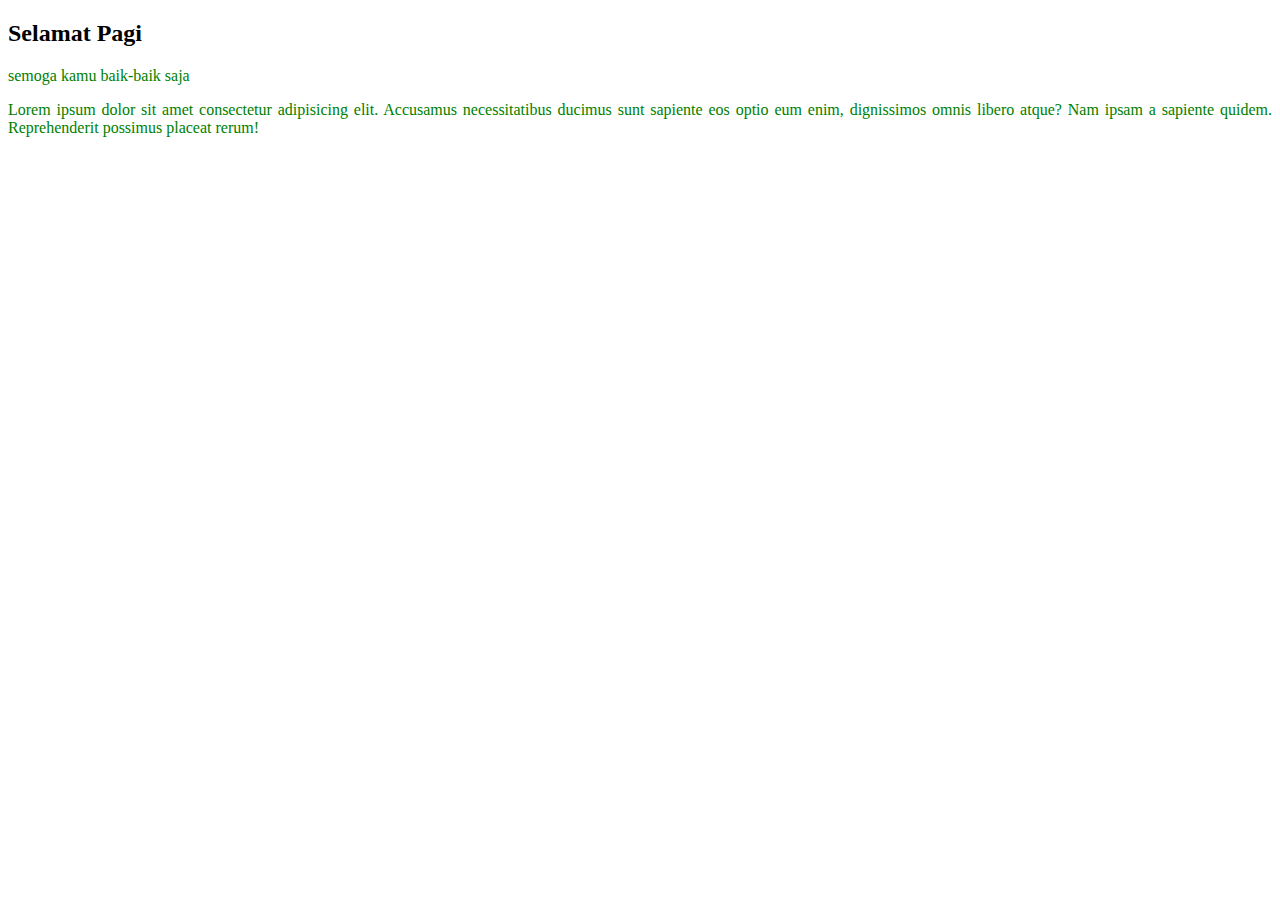
==== HTML/belajar/sinau.html @ a93c2132 "memindah sinau ke folder baru" ====
<!DOCTYPE html>
<html lang="en">
<head>
    <meta charset="UTF-8">
    <meta name="viewport" content="width=device-width, initial-scale=1.0">
    <title>File Belajar</title>
    <link rel="stylesheet" href="sinau.css">
</head>
<body>
    <h2 class="judul">Selamat Pagi</h2>

    <p>semoga kamu baik-baik saja</p>
    <p>Lorem ipsum dolor sit amet consectetur adipisicing elit. Accusamus necessitatibus ducimus sunt sapiente eos optio eum enim, dignissimos omnis libero atque? Nam ipsam a sapiente quidem. Reprehenderit possimus placeat rerum!</p>
</body>
</html>
---- HTML/belajar/sinau.css ----
p{
    color: green;
    text-align : justify
}
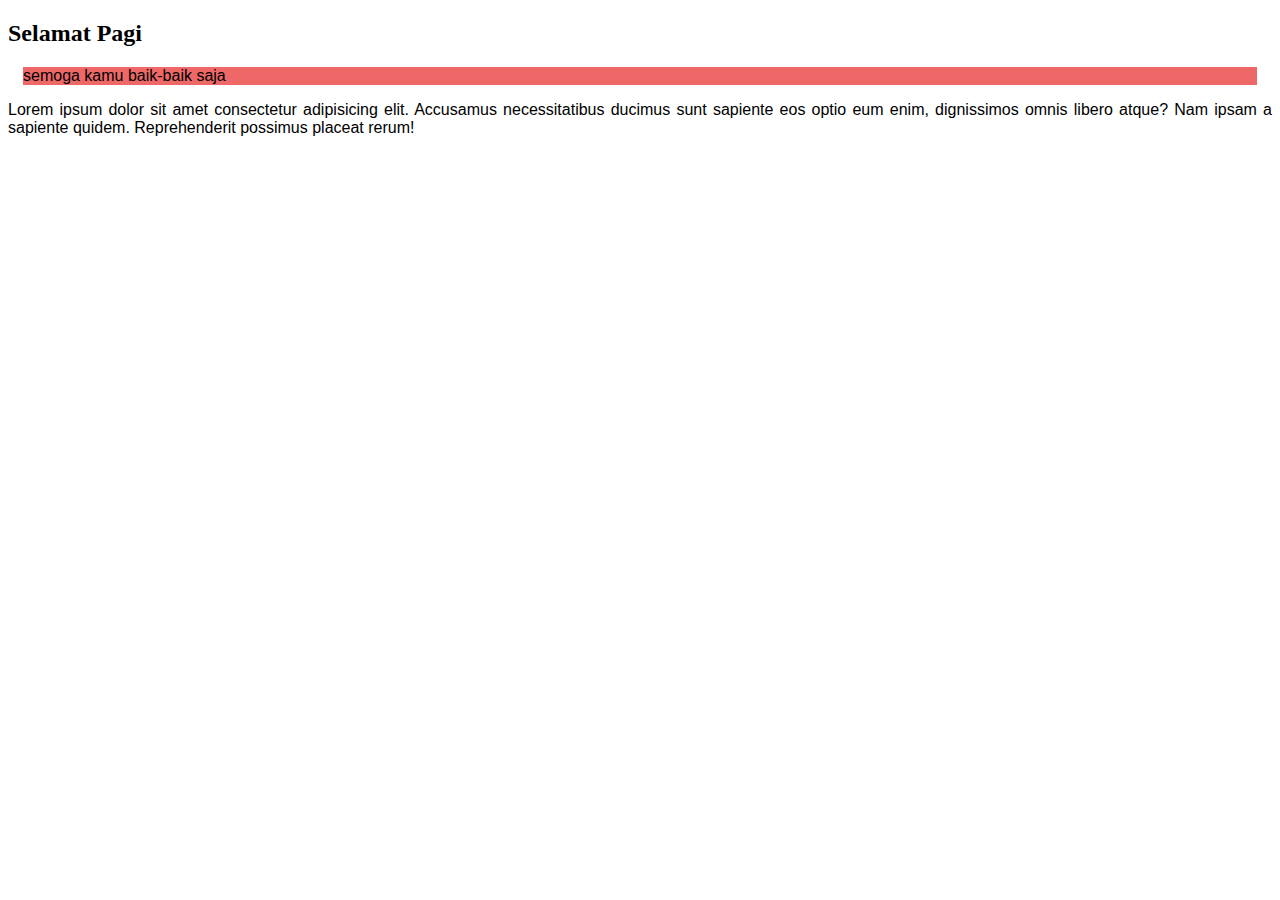
==== commit f111fcad: "#" ====
--- a/HTML/belajar/sinau.html
+++ b/HTML/belajar/sinau.html
@@ -9,7 +9,7 @@
 <body>
     <h2 class="judul">Selamat Pagi</h2>
 
-    <p>semoga kamu baik-baik saja</p>
+    <p class="par1">semoga kamu baik-baik saja</p>
     <p>Lorem ipsum dolor sit amet consectetur adipisicing elit. Accusamus necessitatibus ducimus sunt sapiente eos optio eum enim, dignissimos omnis libero atque? Nam ipsam a sapiente quidem. Reprehenderit possimus placeat rerum!</p>
 </body>
 </html>--- a/HTML/belajar/sinau.css
+++ b/HTML/belajar/sinau.css
@@ -1,4 +1,10 @@
 p{
-    color: green;
-    text-align : justify
+    font-family: Arial, Helvetica, sans-serif;
+    text-align : justify;
+    font-size: 16px;
 }
+
+.par1 {
+    background-color: rgb(238, 104, 104);
+    margin: 15px;
+}
